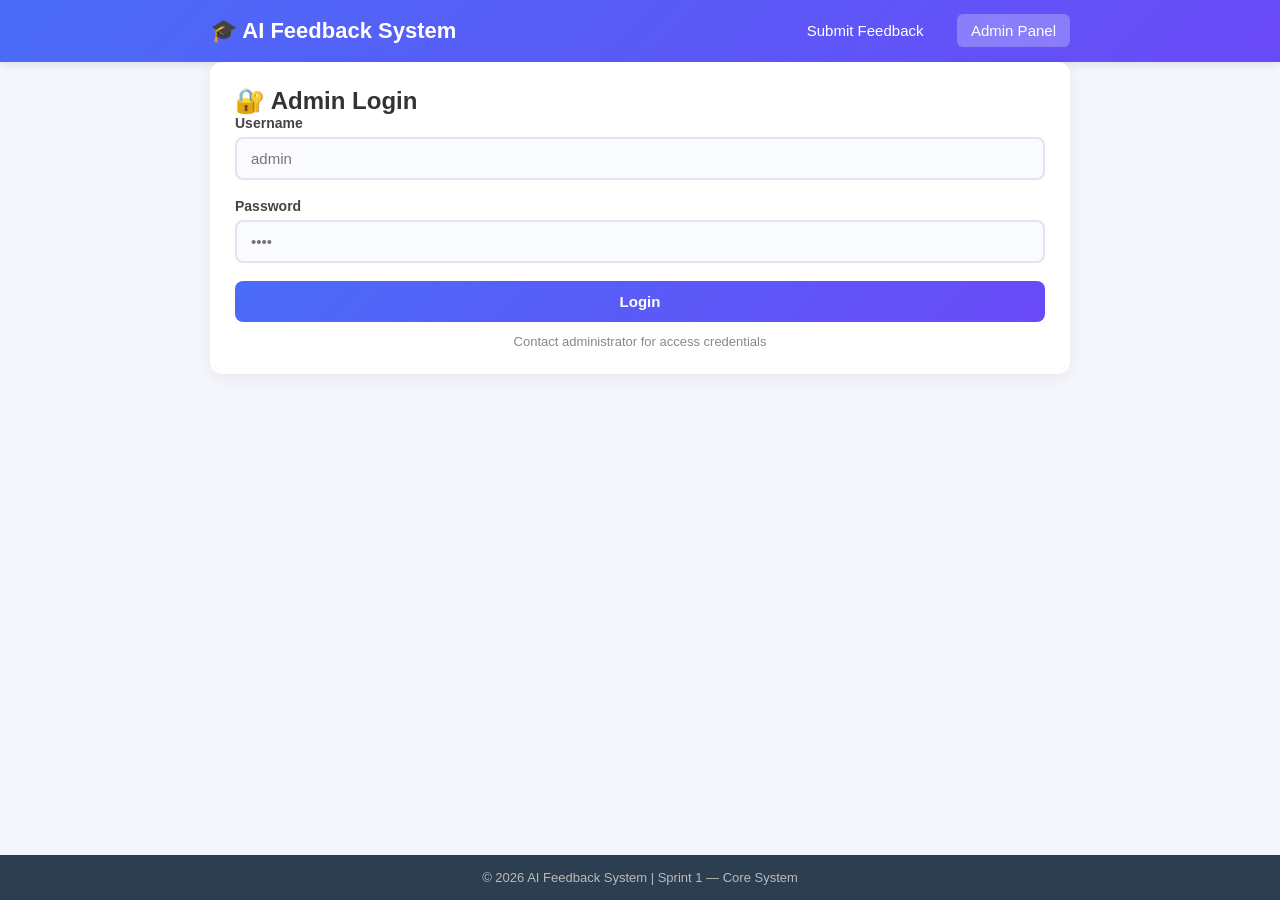
==== admin.html @ 0865d9b7 "Sprint 1 checkpoint before Sprint 2 implementation Co-authored-by: Cursor <cursoragent@cursor.com>" ====
<!DOCTYPE html>
<html lang="en">
<head>
    <meta charset="UTF-8">
    <meta name="viewport" content="width=device-width, initial-scale=1.0">
    <title>AI Feedback System — Admin Panel</title>
    <link rel="stylesheet" href="style.css">
</head>
<body>

    <header>
        <div class="container header-inner">
            <h1>🎓 AI Feedback System</h1>
            <nav>
                <a href="index.html">Submit Feedback</a>
                <a href="admin.html" class="active">Admin Panel</a>
            </nav>
        </div>
    </header>

    <main class="container">

        <!-- LOGIN -->
        <section id="loginSection" class="card login-card">
            <h2>🔐 Admin Login</h2>
            <form id="loginForm">
                <div class="form-group">
                    <label for="loginUser">Username</label>
                    <input type="password" id="loginUser" placeholder="admin" required>
                </div>
                <div class="form-group">
                    <label for="loginPass">Password</label>
                    <input type="password" id="loginPass" placeholder="••••" required>
                </div>
                <button type="submit" class="btn-primary">Login</button>
                <p id="loginError" class="error-msg"></p>
            </form>
            <p class="hint">Contact administrator for access credentials</p>
        </section>

        <!-- ADMIN PANEL -->
        <section id="adminPanel" class="hidden">
            <div class="card">
                <div class="admin-header">
                    <h2>📊 All Feedbacks</h2>
                    <button id="logoutBtn" class="btn-danger">Logout</button>
                </div>

                <div class="stats">
                    <div class="stat-box">
                        <span class="stat-num" id="totalCount">0</span>
                        <span class="stat-label">Total</span>
                    </div>
                    <div class="stat-box">
                        <span class="stat-num" id="todayCount">0</span>
                        <span class="stat-label">Today</span>
                    </div>
                    <div class="stat-box">
                        <span class="stat-num" id="topicCount">0</span>
                        <span class="stat-label">Topics</span>
                    </div>
                </div>

                <div class="form-group">
                    <label>Filter by Topic:</label>
                    <select id="filterTopic">
                        <option value="">All</option>
                        <option value="Teacher">Teacher</option>
                        <option value="Library">Library</option>
                        <option value="Schedule">Schedule</option>
                        <option value="Cafeteria">Cafeteria</option>
                        <option value="Dormitory">Dormitory</option>
                        <option value="Other">Other</option>
                    </select>
                </div>
            </div>

            <div id="feedbackList"></div>
        </section>
    </main>

    <footer>
        <p>© 2026 AI Feedback System | Sprint 1 — Core System</p>
    </footer>

    <script src="script.js"></script>
</body>
</html>
---- style.css ----
* {
    margin: 0;
    padding: 0;
    box-sizing: border-box;
    font-family: 'Segoe UI', Tahoma, sans-serif;
}

body {
    background: #f4f6fb;
    color: #333;
    min-height: 100vh;
    display: flex;
    flex-direction: column;
}

.container {
    max-width: 900px;
    margin: 0 auto;
    padding: 0 20px;
    width: 100%;
}

/* HEADER */
header {
    background: linear-gradient(135deg, #4a6cf7, #6a4af7);
    color: white;
    padding: 18px 0;
    box-shadow: 0 2px 10px rgba(0,0,0,0.1);
}

.header-inner {
    display: flex;
    justify-content: space-between;
    align-items: center;
    flex-wrap: wrap;
    gap: 10px;
}

header h1 {
    font-size: 22px;
}

nav a {
    color: white;
    text-decoration: none;
    margin-left: 15px;
    padding: 8px 14px;
    border-radius: 6px;
    transition: 0.3s;
    font-size: 15px;
}

nav a:hover, nav a.active {
    background: rgba(255,255,255,0.25);
}

/* MAIN */
main {
    flex: 1;
    padding: 30px 0;
}

.hero {
    text-align: center;
    margin-bottom: 25px;
}

.hero h2 {
    color: #2c3e50;
    margin-bottom: 8px;
}

.hero p {
    color: #666;
    font-size: 15px;
}

/* CARD */
.card {
    background: white;
    border-radius: 12px;
    padding: 25px;
    margin-bottom: 20px;
    box-shadow: 0 4px 15px rgba(0,0,0,0.06);
}

.card h3 {
    margin-bottom: 15px;
    color: #2c3e50;
}

/* FORM */
.form-group {
    margin-bottom: 18px;
}

.form-group label {
    display: block;
    margin-bottom: 6px;
    font-weight: 600;
    color: #444;
    font-size: 14px;
}

.form-group input,
.form-group select,
.form-group textarea {
    width: 100%;
    padding: 11px 14px;
    border: 2px solid #e0e4ec;
    border-radius: 8px;
    font-size: 15px;
    transition: 0.3s;
    background: #fafbff;
}

.form-group input:focus,
.form-group select:focus,
.form-group textarea:focus {
    border-color: #4a6cf7;
    outline: none;
    background: white;
}

textarea {
    resize: vertical;
}

/* BUTTONS */
.btn-primary {
    background: linear-gradient(135deg, #4a6cf7, #6a4af7);
    color: white;
    border: none;
    padding: 12px 28px;
    border-radius: 8px;
    font-size: 15px;
    font-weight: 600;
    cursor: pointer;
    transition: 0.3s;
    width: 100%;
}

.btn-primary:hover {
    transform: translateY(-2px);
    box-shadow: 0 6px 15px rgba(74,108,247,0.4);
}

.btn-danger {
    background: #e74c3c;
    color: white;
    border: none;
    padding: 8px 18px;
    border-radius: 6px;
    cursor: pointer;
    font-size: 14px;
}

.btn-danger:hover {
    background: #c0392b;
}

/* SUCCESS / ERROR */
.success-msg {
    margin-top: 15px;
    padding: 12px;
    border-radius: 8px;
    background: #d4edda;
    color: #155724;
    display: none;
    font-size: 14px;
}

.error-msg {
    color: #e74c3c;
    font-size: 14px;
    margin-top: 10px;
}

.hint {
    margin-top: 12px;
    color: #888;
    font-size: 13px;
    text-align: center;
}

/* FEEDBACK CARD */
.feedback-item {
    background: #f9faff;
    border-left: 4px solid #4a6cf7;
    padding: 15px;
    border-radius: 8px;
    margin-bottom: 12px;
}

.feedback-item .meta {
    display: flex;
    justify-content: space-between;
    flex-wrap: wrap;
    margin-bottom: 8px;
    font-size: 13px;
    color: #888;
}

.feedback-item .topic-tag {
    background: #4a6cf7;
    color: white;
    padding: 3px 10px;
    border-radius: 20px;
    font-size: 12px;
    display: inline-block;
}

.feedback-item .name {
    font-weight: 700;
    color: #2c3e50;
}

.feedback-item .text {
    color: #444;
    line-height: 1.5;
    margin-top: 8px;
}

.empty {
    text-align: center;
    color: #999;
    padding: 20px;
    font-style: italic;
}

/* ADMIN */
.admin-header {
    display: flex;
    justify-content: space-between;
    align-items: center;
    margin-bottom: 20px;
}

.stats {
    display: grid;
    grid-template-columns: repeat(3, 1fr);
    gap: 15px;
    margin-bottom: 20px;
}

.stat-box {
    background: linear-gradient(135deg, #4a6cf7, #6a4af7);
    color: white;
    padding: 18px;
    border-radius: 10px;
    text-align: center;
}

.stat-num {
    display: block;
    font-size: 26px;
    font-weight: 700;
}

.stat-label {
    font-size: 13px;
    opacity: 0.9;
}

.hidden {
    display: none;
}

/* FOOTER */
footer {
    background: #2c3e50;
    color: #bbb;
    text-align: center;
    padding: 15px 0;
    font-size: 13px;
    margin-top: auto;
}

/* MOBILE */
@media (max-width: 600px) {
    .header-inner {
        flex-direction: column;
        text-align: center;
    }
    nav a {
        margin: 0 5px;
    }
    .stats {
        grid-template-columns: 1fr;
    }
}
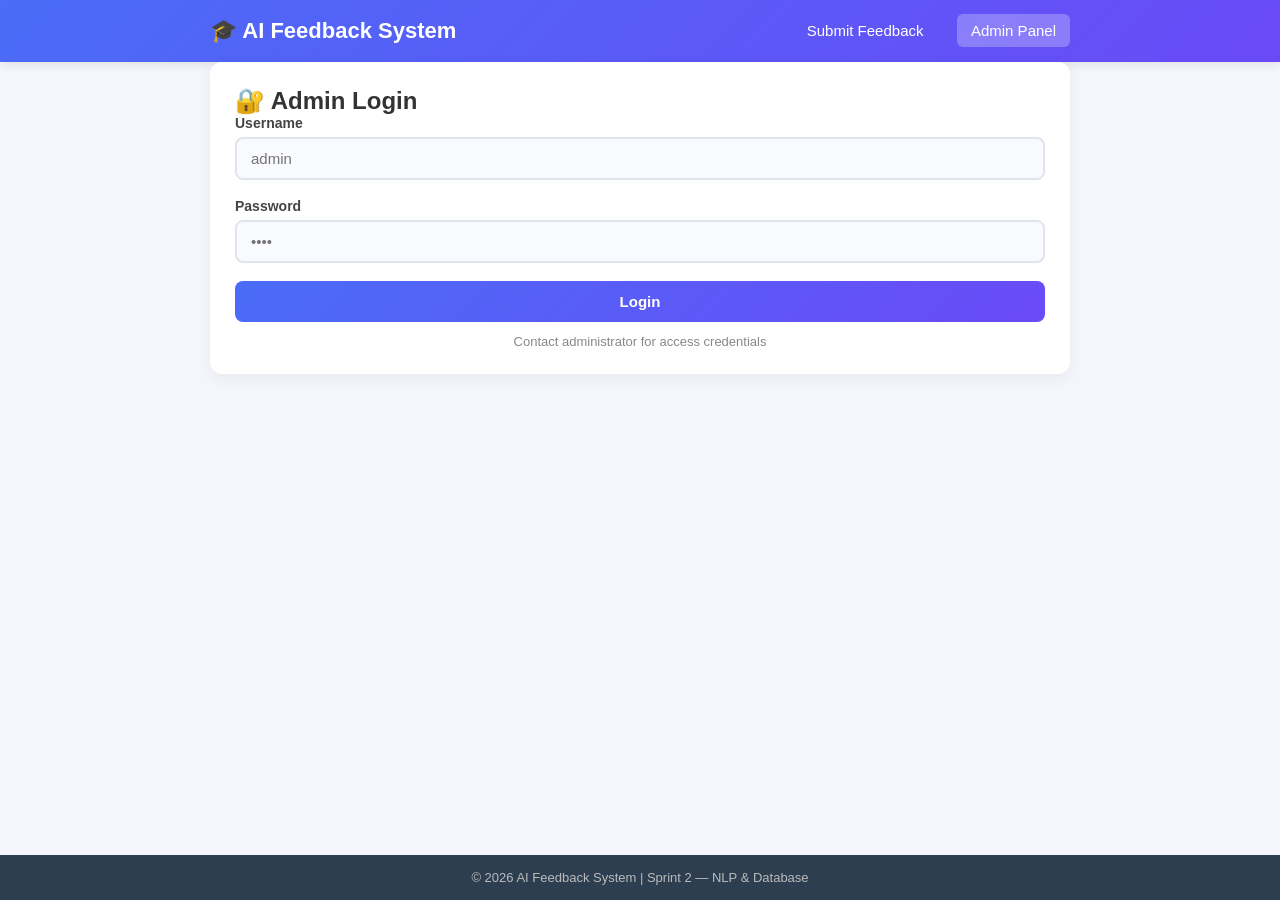
==== commit d6cb85e5: "Complete Sprint 2 AI Feedback System" ====
--- a/admin.html
+++ b/admin.html
@@ -26,7 +26,7 @@
             <form id="loginForm">
                 <div class="form-group">
                     <label for="loginUser">Username</label>
-                    <input type="password" id="loginUser" placeholder="admin" required>
+                    <input type="text" id="loginUser" placeholder="admin" required autocomplete="username">
                 </div>
                 <div class="form-group">
                     <label for="loginPass">Password</label>
@@ -46,7 +46,7 @@
                     <button id="logoutBtn" class="btn-danger">Logout</button>
                 </div>
 
-                <div class="stats">
+                <div class="stats stats-wide">
                     <div class="stat-box">
                         <span class="stat-num" id="totalCount">0</span>
                         <span class="stat-label">Total</span>
@@ -56,11 +56,28 @@
                         <span class="stat-label">Today</span>
                     </div>
                     <div class="stat-box">
+                        <span class="stat-num" id="positiveCount">0</span>
+                        <span class="stat-label">Positive</span>
+                    </div>
+                    <div class="stat-box">
+                        <span class="stat-num" id="negativeCount">0</span>
+                        <span class="stat-label">Negative</span>
+                    </div>
+                    <div class="stat-box">
+                        <span class="stat-num" id="neutralCount">0</span>
+                        <span class="stat-label">Neutral</span>
+                    </div>
+                    <div class="stat-box">
+                        <span class="stat-num" id="avgIntensity">—</span>
+                        <span class="stat-label">Avg Intensity</span>
+                    </div>
+                    <div class="stat-box">
                         <span class="stat-num" id="topicCount">0</span>
                         <span class="stat-label">Topics</span>
                     </div>
                 </div>
 
+                <div class="filters-row">
                 <div class="form-group">
                     <label>Filter by Topic:</label>
                     <select id="filterTopic">
@@ -73,6 +90,26 @@
                         <option value="Other">Other</option>
                     </select>
                 </div>
+                <div class="form-group">
+                    <label>Filter by Sentiment:</label>
+                    <select id="filterSentiment">
+                        <option value="">All</option>
+                        <option value="positive">Positive</option>
+                        <option value="negative">Negative</option>
+                        <option value="neutral">Neutral</option>
+                    </select>
+                </div>
+                <div class="form-group">
+                    <label>Filter by Language:</label>
+                    <select id="filterLanguage">
+                        <option value="">All</option>
+                        <option value="en">English</option>
+                        <option value="ru">Russian</option>
+                        <option value="kk">Kazakh</option>
+                        <option value="unknown">Unknown</option>
+                    </select>
+                </div>
+                </div>
             </div>
 
             <div id="feedbackList"></div>
@@ -80,9 +117,10 @@
     </main>
 
     <footer>
-        <p>© 2026 AI Feedback System | Sprint 1 — Core System</p>
+        <p>© 2026 AI Feedback System | Sprint 2 — NLP & Database</p>
     </footer>
 
+    <script src="api.js"></script>
     <script src="script.js"></script>
 </body>
 </html>
--- a/style.css
+++ b/style.css
@@ -241,6 +241,131 @@
     grid-template-columns: repeat(3, 1fr);
     gap: 15px;
     margin-bottom: 20px;
+}
+
+.stats-wide {
+    grid-template-columns: repeat(auto-fit, minmax(110px, 1fr));
+}
+
+.filters-row {
+    display: grid;
+    grid-template-columns: repeat(auto-fit, minmax(180px, 1fr));
+    gap: 12px;
+}
+
+.badges-row {
+    display: flex;
+    flex-wrap: wrap;
+    gap: 8px;
+    align-items: center;
+    margin: 8px 0;
+}
+
+.badge {
+    display: inline-block;
+    padding: 3px 10px;
+    border-radius: 20px;
+    font-size: 12px;
+    font-weight: 600;
+}
+
+.badge-positive {
+    background: #d4edda;
+    color: #155724;
+}
+
+.badge-negative {
+    background: #f8d7da;
+    color: #721c24;
+}
+
+.badge-neutral {
+    background: #e2e3e5;
+    color: #383d41;
+}
+
+.badge-lang {
+    background: #e8ecff;
+    color: #334;
+}
+
+.conf {
+    font-size: 12px;
+    color: #666;
+}
+
+.analysis-panel {
+    margin-top: 16px;
+    padding: 14px;
+    border-radius: 8px;
+    background: #f3f6ff;
+    border: 1px solid #dbe3ff;
+}
+
+.analysis-panel h4 {
+    margin-bottom: 10px;
+    color: #2c3e50;
+}
+
+.loading {
+    color: #666;
+    font-style: italic;
+    margin-top: 12px;
+}
+
+.intensity-card {
+    margin-top: 10px;
+}
+
+.intensity-head {
+    display: flex;
+    justify-content: space-between;
+    gap: 10px;
+    font-size: 14px;
+    margin-bottom: 6px;
+}
+
+.intensity-level {
+    font-weight: 700;
+    color: #4a6cf7;
+}
+
+.progress-track {
+    height: 10px;
+    background: #e9ecf5;
+    border-radius: 999px;
+    overflow: hidden;
+}
+
+.progress-fill {
+    height: 100%;
+    border-radius: 999px;
+    transition: width 0.4s ease;
+}
+
+.bar-positive {
+    background: linear-gradient(90deg, #27ae60, #2ecc71);
+}
+
+.bar-negative {
+    background: linear-gradient(90deg, #c0392b, #e74c3c);
+}
+
+.bar-neutral {
+    background: #95a5a6;
+}
+
+.intensity-note,
+.intensity-na {
+    font-size: 12px;
+    color: #777;
+    margin-top: 6px;
+}
+
+.saved-ok {
+    margin-top: 10px;
+    font-size: 13px;
+    color: #155724;
 }
 
 .stat-box {
